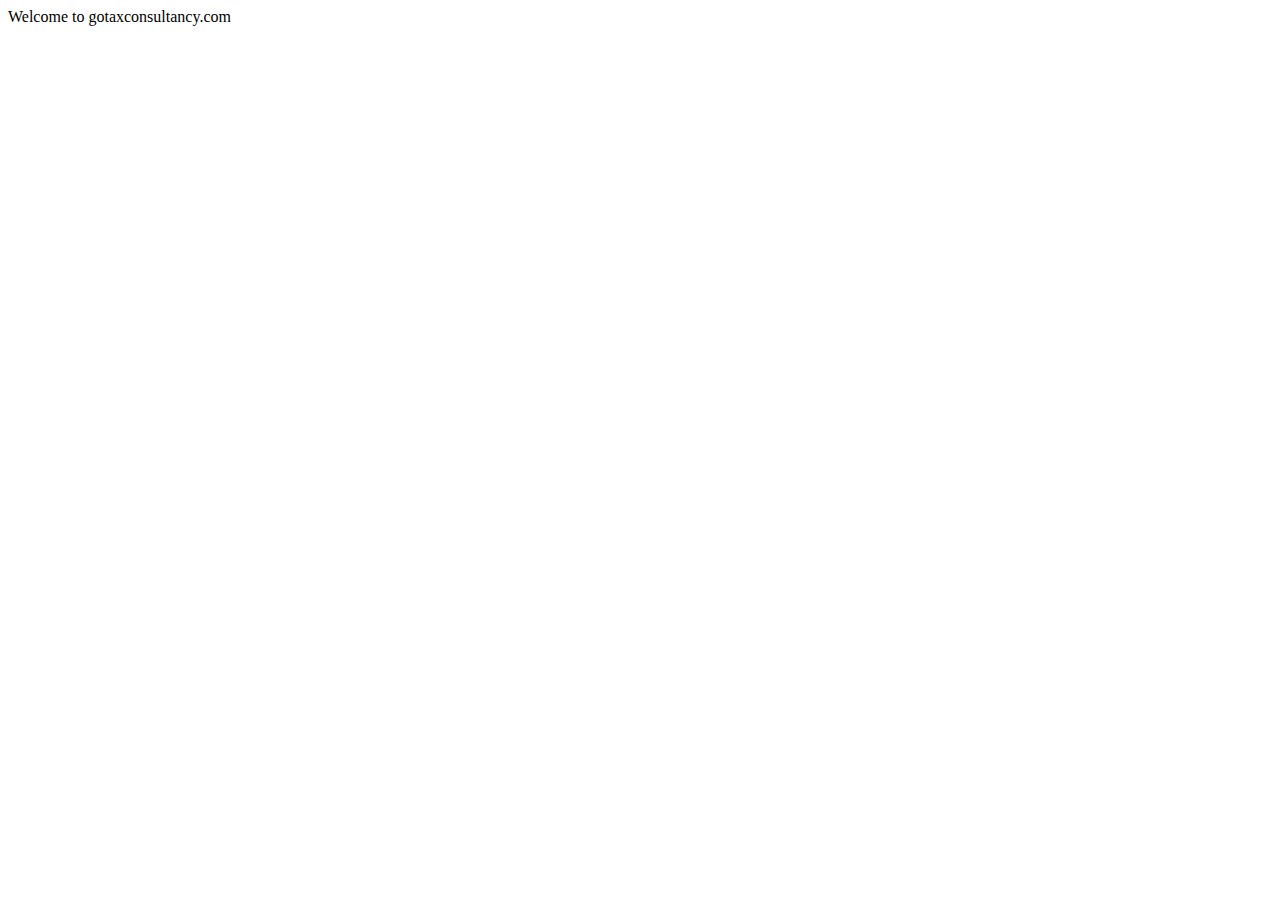
==== index.html @ 7856d8ab "init commit" ====
<!DOCTYPE html>
<html lang="en">
<head>
	<meta charset="UTF-8">
	<meta name="google-site-verification" content="vnnZwxrY2oFRUvHisyTzMuv6LZI_I_rJ5ByQMf9RpOQ" />
	<title>:gotaxconsultancy.com</title>
</head>
<body>
	Welcome to gotaxconsultancy.com
</body>
</html>
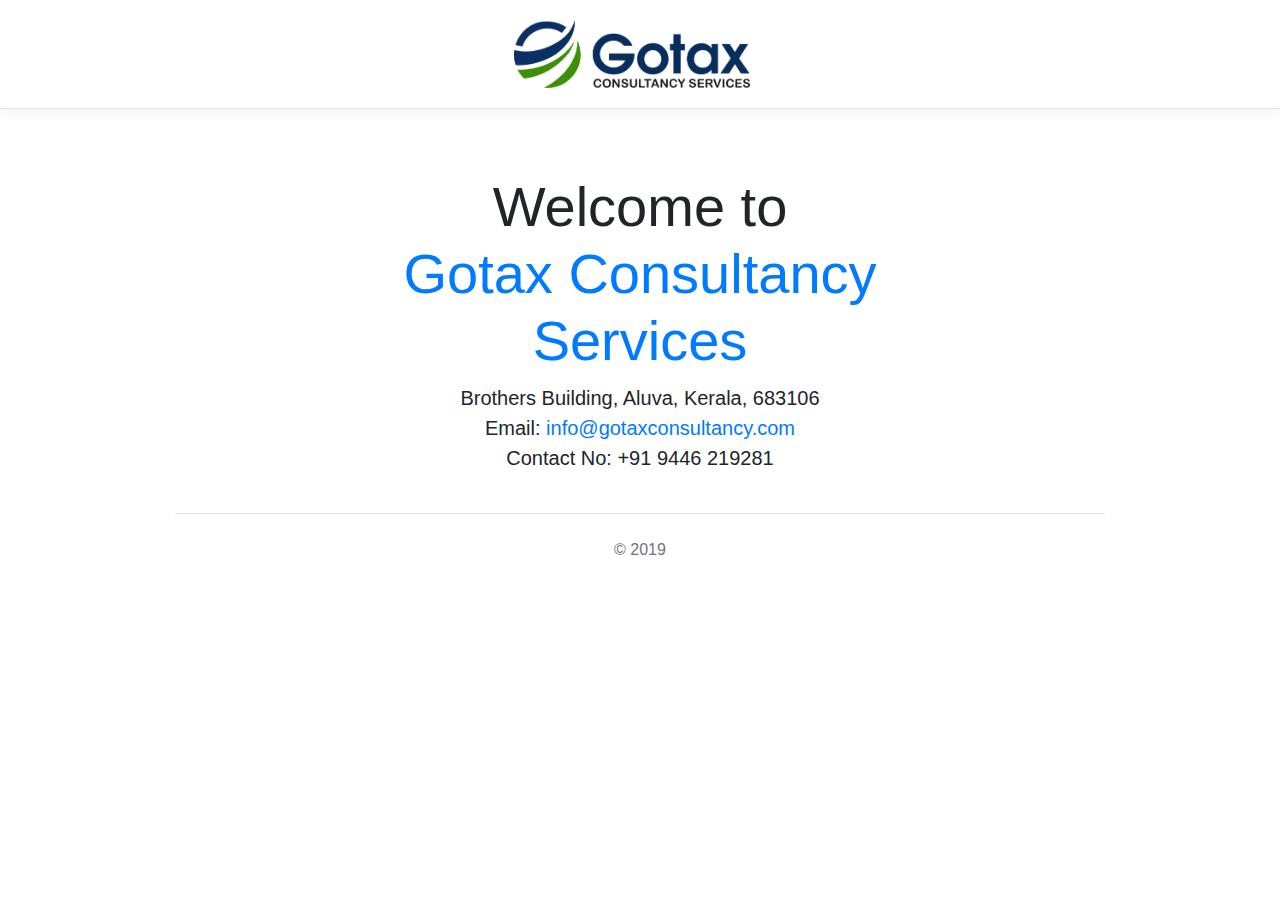
==== commit 97b60d59: "init commit" ====
--- a/index.html
+++ b/index.html
@@ -1,11 +1,53 @@
 <!DOCTYPE html>
 <html lang="en">
 <head>
-	<meta charset="UTF-8">
-	<meta name="google-site-verification" content="vnnZwxrY2oFRUvHisyTzMuv6LZI_I_rJ5ByQMf9RpOQ" />
-	<title>:gotaxconsultancy.com</title>
-</head>
-<body>
-	Welcome to gotaxconsultancy.com
-</body>
-</html>+<meta http-equiv="Content-Type" content="text/html; charset=UTF-8">
+    
+    <meta name="viewport" content="width=device-width, initial-scale=1, shrink-to-fit=no">
+    <meta name="google-site-verification" content="vnnZwxrY2oFRUvHisyTzMuv6LZI_I_rJ5ByQMf9RpOQ" />
+    <link rel="icon" href="assets/gotax.png">
+
+    <title>Gotax Consultancy Services</title>
+
+    <link rel="stylesheet" href="assets/bootstrap.css">
+    <link rel="stylesheet" href="assets/custom.css">
+    
+  </head>
+
+  <body>
+
+    <div class="d-flex flex-column flex-md-row align-items-center p-1 px-md-4 mb-3 bg-white border-bottom box-shadow">
+      <div class="brand">
+        <img src="assets/logo.png" alt="Gotax Consultancy Services">
+      </div>
+      <nav class="my-2 my-md-0 mr-md-3">
+        <!-- <a class="p-2 text-dark" href="#">Features</a>
+        <a class="p-2 text-dark" href="#">Enterprise</a>
+        <a class="p-2 text-dark" href="#">Support</a>
+        <a class="p-2 text-dark" href="#">Pricing</a> -->
+      </nav>
+      
+    </div>
+
+    <div class="welcome-header px-3 py-3 pt-md-5 pb-md-4 mx-auto text-center">
+      <h1 class="display-4">Welcome to<br>
+        <span class="text-primary">Gotax Consultancy Services</span>
+      </h1>
+      <p class="lead">Brothers Building, Aluva, Kerala, 683106<br>
+      Email: <a href="mailto:info@gotaxconsultancy.com">info@gotaxconsultancy.com</a><br>
+      Contact No: +91 9446 219281
+      </p>
+    </div>
+
+    <div class="container">
+      <footer class="border-top pt-4 pb-4 text-center">
+        <p class="text-muted">© 2019</p>
+      </footer>
+    </div>
+
+
+  <!-- <script src="assets/jquery-3.2.1.js"></script> -->
+  <!-- <script src="assets/bootstrap.min.js"></script> -->
+  
+
+</body></html>--- a/assets/custom.css
+++ b/assets/custom.css
@@ -0,0 +1,40 @@
+html {
+  font-size: 14px;
+}
+@media (min-width: 768px) {
+  html {
+    font-size: 16px;
+  }
+}
+
+.text-primary {
+  color:  #082e5e;
+}
+
+.container {
+  max-width: 960px;
+}
+
+.welcome-header {
+  max-width: 700px;
+}
+
+.brand {
+  height: 68px;
+    width: auto;
+    margin: 1rem auto;
+}
+
+.brand img {
+  width: auto;
+  height: 100%;
+}
+
+.card-deck .card {
+  min-width: 220px;
+}
+
+.border-top { border-top: 1px solid #e5e5e5; }
+.border-bottom { border-bottom: 1px solid #e5e5e5; }
+
+.box-shadow { box-shadow: 0 .25rem .75rem rgba(0, 0, 0, .05); }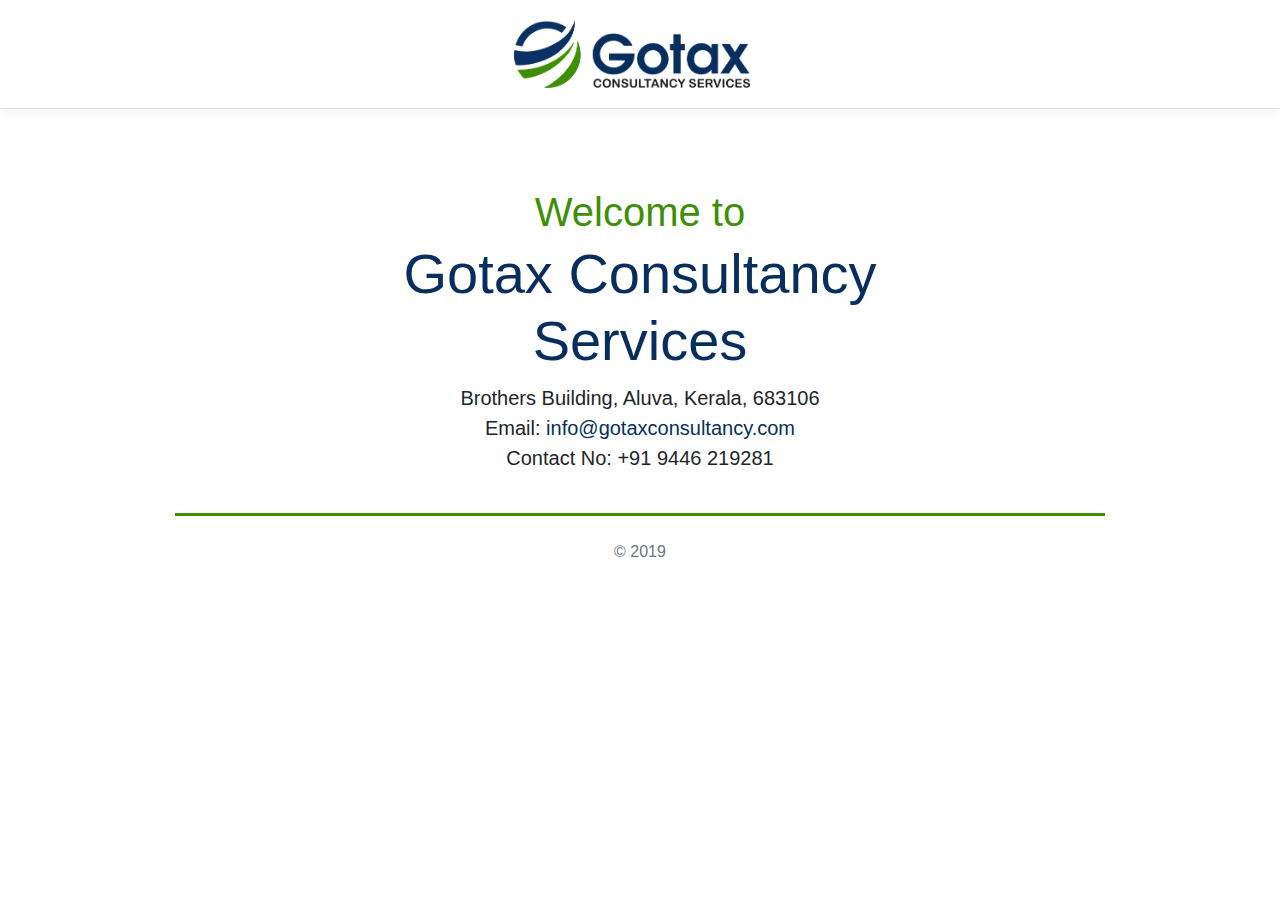
==== commit 87218f17: "updated" ====
--- a/index.html
+++ b/index.html
@@ -30,11 +30,11 @@
     </div>
 
     <div class="welcome-header px-3 py-3 pt-md-5 pb-md-4 mx-auto text-center">
-      <h1 class="display-4">Welcome to<br>
+      <h1 class="display-4"><span class="text-success" style="font-size: 2.5rem;">Welcome to</span><br>
         <span class="text-primary">Gotax Consultancy Services</span>
       </h1>
       <p class="lead">Brothers Building, Aluva, Kerala, 683106<br>
-      Email: <a href="mailto:info@gotaxconsultancy.com">info@gotaxconsultancy.com</a><br>
+      Email: <a class="email-tag" href="mailto:info@gotaxconsultancy.com">info@gotaxconsultancy.com</a><br>
       Contact No: +91 9446 219281
       </p>
     </div>
--- a/assets/custom.css
+++ b/assets/custom.css
@@ -7,8 +7,17 @@
   }
 }
 
+.email-tag {
+  font-weight: 500;
+  color:  #082e5e !important;
+}
+
+.text-success {
+  color:  #3d9005 !important;
+}
+
 .text-primary {
-  color:  #082e5e;
+  color:  #082e5e !important;
 }
 
 .container {
@@ -34,7 +43,9 @@
   min-width: 220px;
 }
 
-.border-top { border-top: 1px solid #e5e5e5; }
+.border-top {
+    border-top: 3px solid #3d9005 !important;
+}
 .border-bottom { border-bottom: 1px solid #e5e5e5; }
 
 .box-shadow { box-shadow: 0 .25rem .75rem rgba(0, 0, 0, .05); }